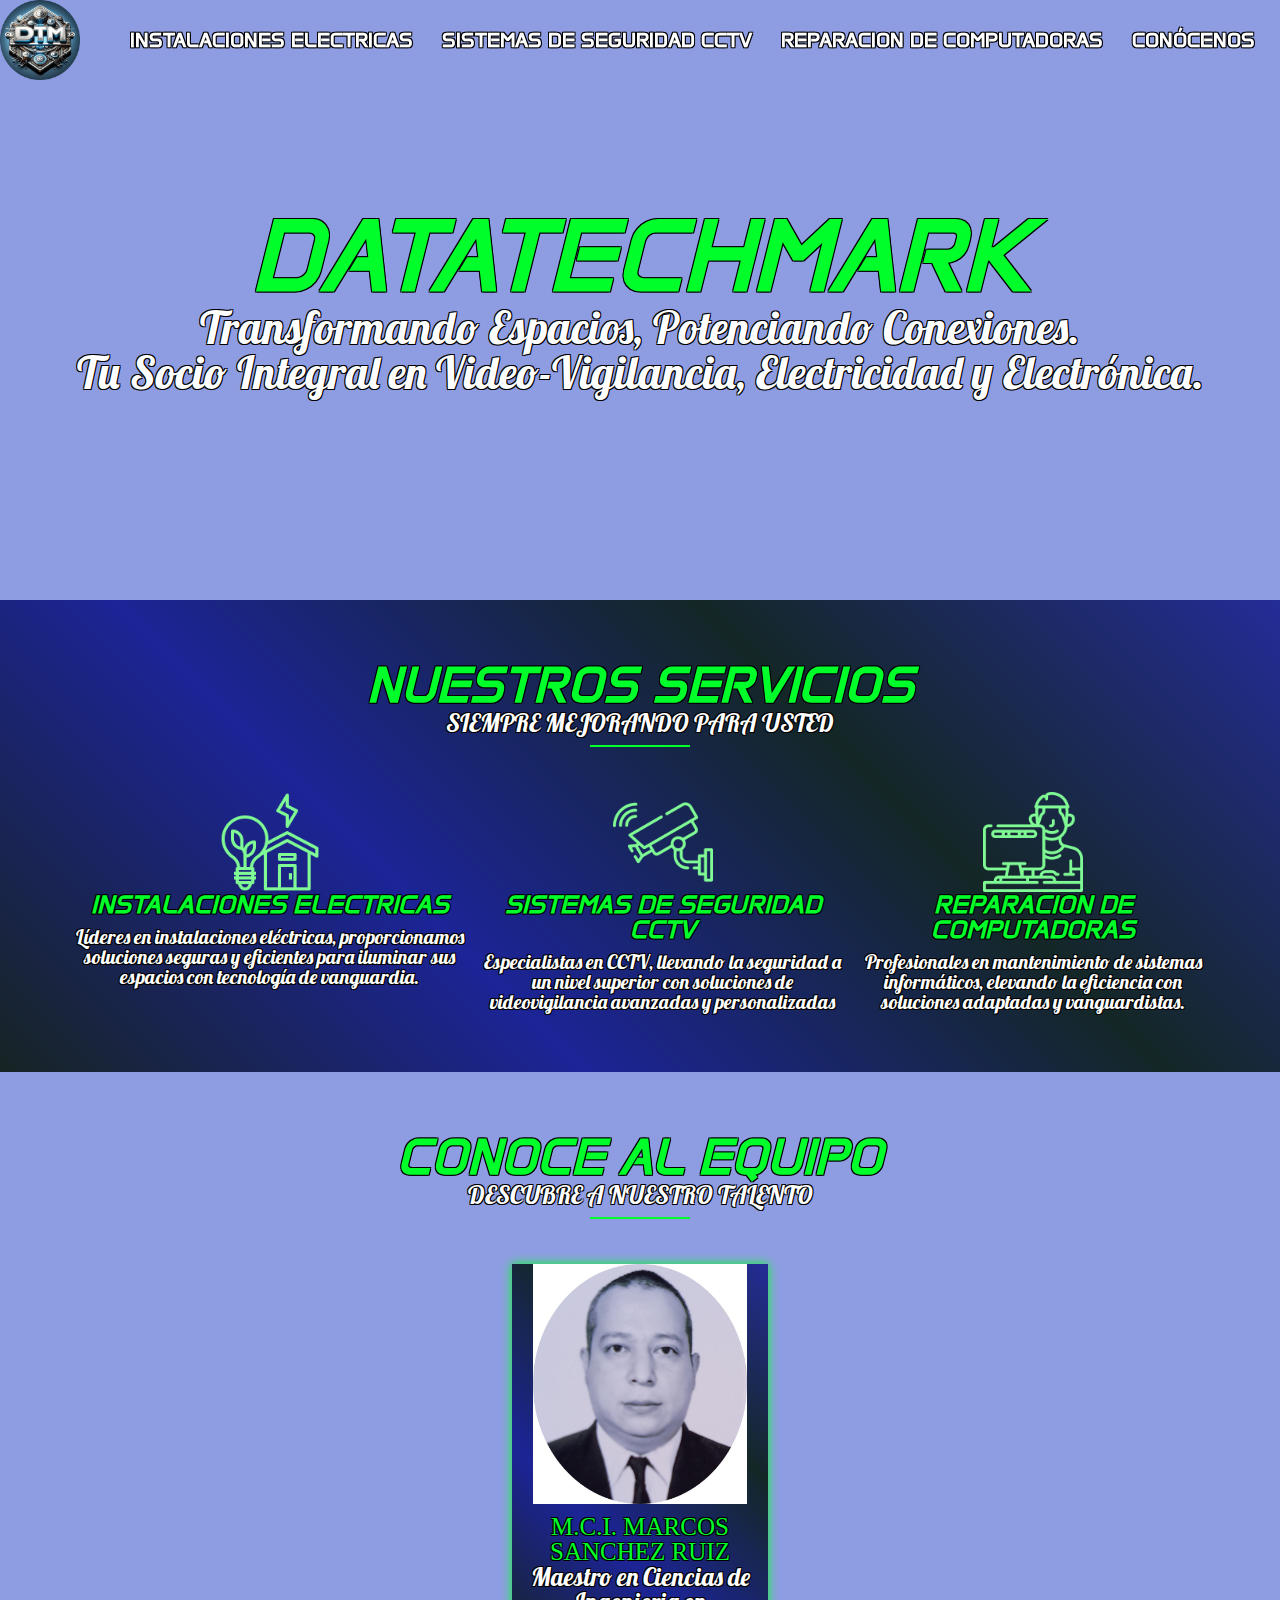
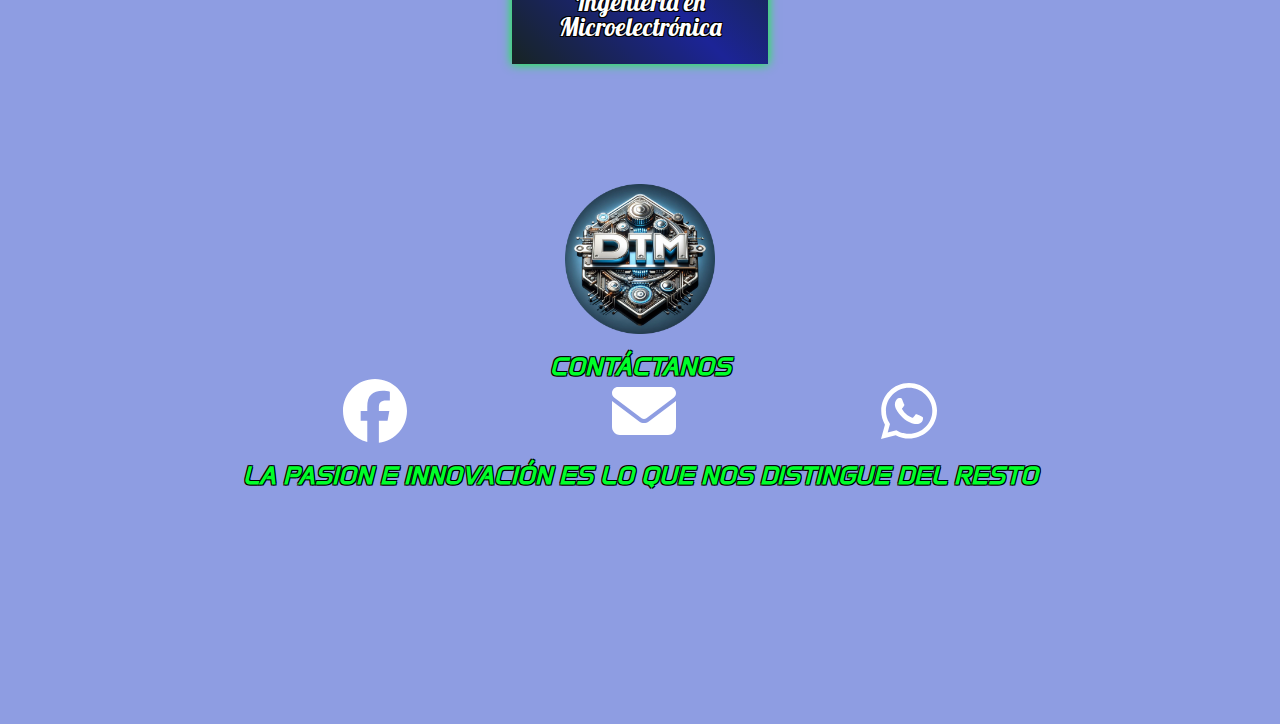
==== index.html @ df5556b8 "Se agrega archivo index.html" ====
<!DOCTYPE html>
<html lang="es">

<head>
    <meta charset="UTF-8">
    <meta name="viewport" content="width=device-width, initial-scale=1.0">
    <title>DATATECHMARK</title>

    <link rel="stylesheet" href="CSS/style.css">
    <script defer src="fontawesome-free-6.5.1-web/js/brands.js"></script>
    <script defer src="fontawesome-free-6.5.1-web/js/solid.js"></script>
    <script defer src="fontawesome-free-6.5.1-web/js/fontawesome.js"></script>
    <link href="https://unpkg.com/aos@2.3.1/dist/aos.css" rel="stylesheet">
    <link rel="preconnect" href="https://fonts.googleapis.com">
    <link rel="preconnect" href="https://fonts.gstatic.com" crossorigin>
    <link href="https://fonts.googleapis.com/css2?family=Anta&family=Handjet:wght@100..900&family=Lobster&family=Pacifico&family=Pixelify+Sans:wght@400..700&family=Silkscreen:wght@400;700&display=swap" rel="stylesheet">
</head>
<body class="hidden">
    <div class = "centrado" id = "onload">
        <div class="lds-spinner"><div></div><div></div><div></div><div></div><div></div><div></div><div></div><div></div><div></div><div></div><div></div><div></div></div>
    </div>
    <header>
        <nav id="nav" class="nav1">
            <div class="contenedor-nav">
                <div class="logo">
                    <img src="IMAGENES/logo2.png" alt="">
                </div>
                <div class="enlaces" id="enlaces">
                    <a href="/HTML/instalaciones.html" id="enlace-inicio" class="btn-header">INSTALACIONES ELECTRICAS</a>
                    <a href="/HTML/seguridad.html" id="enlace-inicio" class="btn-header">SISTEMAS DE SEGURIDAD CCTV</a>
                    <a href="/HTML/reparacion.html" id="enlace-inicio" class="btn-header">REPARACION DE COMPUTADORAS</a>
                    <a href="/HTML/about.html" id="enlace-inicio" class="btn-header">CONÓCENOS</a>
                </div>
                <div class="icono" id="open">
                    <span>&#9776;</span>
                </div>
            </div>
        </nav>
        <div class="textos">
            <h1>DATATECHMARK</h1>
            <h2>Transformando Espacios, Potenciando Conexiones.</h2>
            <h2>Tu Socio Integral en Video-Vigilancia, Electricidad y Electrónica.</h2>
        </div>
    </header>
    <main>
        <section class="about" id="servicio">
            <div class="contenedor">
                <h3>NUESTROS SERVICIOS</h3>
                <p class="after">SIEMPRE MEJORANDO PARA USTED</p>
                <div class="servicios">
                    <div class="caja-servicios">
                        <a href="/HTML/instalaciones.html" class="image-button"><img src="/IMAGENES/LUZ.png" alt="Botón de imagen"></a>
                        <h4>INSTALACIONES ELECTRICAS</h4>
                        <p>Líderes en instalaciones eléctricas,
                            proporcionamos soluciones seguras y
                            eficientes para iluminar sus espacios con tecnología de vanguardia.</p>
                    </div>
                    <div class="caja-servicios">
                        <a href="/HTML/seguridad.html" class="image-button"><img src="/IMAGENES/CCTVV.png" alt="Botón de imagen"></a>
                        <h4>SISTEMAS DE SEGURIDAD CCTV</h4>
                        <p>Especialistas en CCTV,
                            llevando la seguridad a un nivel superior
                            con soluciones de videovigilancia avanzadas y personalizadas</p>
                    </div>
                    <div class="caja-servicios">
                        <a href="/HTML/reparacion.html" class="image-button"><img src="/IMAGENES/COMPUTER.png" alt="Botón de imagen"></a>
                        <h4>REPARACION DE COMPUTADORAS</h4>
                        <p>Profesionales en mantenimiento de sistemas informáticos,
                             elevando la eficiencia con soluciones adaptadas y vanguardistas.</p>
                    </div>
                </div>
            </div>
        </section>
        <section class="team contenedor" id="equipo">
            <h3>CONOCE AL EQUIPO</h3>
            <p class="after">DESCUBRE A NUESTRO TALENTO</p>
            <div class="card">
                <div class="content-card">
                    <div class="people">
                        <a href="/HTML/about.html" class="image-button"><img src="IMAGENES/MARCOS2.png" alt=""></a>
                    </div>
                    <div class="texto-team">
                        <h4>M.C.I. MARCOS SANCHEZ RUIZ</h4>
                        <p>Maestro en Ciencias de Ingenieria en Microelectrónica</p>
                    </div>
                </div>
            </div>
        </section>
    </main>
    <footer id="contacto">
        <div class="footer contenedores">
            <div class="marca-logo">
                <img src="IMAGENES/logo2.png" alt="">
            </div>
            <p>CONTÁCTANOS</p>
            <div class="iconos">
                <a href="https://www.facebook.com/people/Datatechmark/61558090070048/" target="_blank"><i class="fa-brands fa-facebook fa-4x" style="color:rgb(255, 255, 255)"></i></a>
                <a href="mailto:datatechmark@gmail.com" target="_blank"><i class="fa-solid fa-envelope fa-4x" style="color:rgb(255, 255, 255)"></i></a>
                <a href="https://wa.me/5215526865824" target="_blank"><i class="fa-brands fa-whatsapp fa-4x" style="color:rgb(255, 255, 255)"></i></a>
            </div>
            <p>LA PASION E INNOVACIÓN ES LO QUE NOS DISTINGUE DEL RESTO</p>
        </div>
    </footer>
    <script src="JS/jquery.js"></script>
    <script src="JS/main.js"></script>
    <script src="JS/filtro.js"></script>
    <script src="https://unpkg.com/aos@2.3.1/dist/aos.js"></script>
    <script>
        AOS.init();
    </script>

</body>

</html>
---- CSS/style.css ----
:root {
  --color1: rgb(255, 255, 255);
  --color2: rgb(0, 255, 42);
  --color3: rgba(11, 194, 211, 0.623);
  --color4: rgb(0, 0, 0);
  --fondo: rgb(255, 255, 255);
  --imagendefondo: url(/IMAGENES/185631-876210585_small.gif);
  --subtitulos: 25px;
  --titulos: 50px;
  --margenes: 60px;
  --espacios: 10px;
  --espacios-contenido: 45px;
}

/* Reset en CSS */
html, body, div, span, applet, object, iframe,
h1, h2, h3, h4, h5, h6, p, blockquote, pre,
a, abbr, acronym, address, big, cite, code,
del, dfn, em, img, ins, kbd, q, s, samp,
small, strike, strong, sub, sup, tt, var,
b, u, i, center,
dl, dt, dd, ol, ul, li,
fieldset, form, label, legend,
table, caption, tbody, tfoot, thead, tr, th, td,
article, aside, canvas, details, embed, 
figure, figcaption, footer, header, hgroup, 
menu, nav, output, ruby, section, summary,
time, mark, audio, video {
	margin: 0;
	padding: 0;
	border: 0;
	font-size: 100%;
	font: inherit;
	vertical-align: baseline;
}
/* HTML5 display-role reset for older browsers */
article, aside, details, figcaption, figure, 
footer, header, hgroup, menu, nav, section {
	display: block;
}
body {
	line-height: 1;
}
ol, ul {
	list-style: none;
}
blockquote, q {
	quotes: none;
}
blockquote:before, blockquote:after,
q:before, q:after {
	content: '';
	content: none;
}
table {
	border-collapse: collapse;
	border-spacing: 0;
}
/* Termina el reset CSS */

html{
background-color:rgb(142, 157, 226)
}



* {
  margin: 0;
  padding: 0;
  box-sizing: border-box;
}

img {
  vertical-align: top;
}

/*Preloader*/
.hidden {
  overflow: hidden;
}

.centrado {
  position: fixed;
  width: 100vw;
  height: 100vh;
  background: #000000;
  z-index: 100;
  display: flex;
  justify-content: center;
  align-items: center;
}

.lds-spinner {
  color: official;
  display: inline-block;
  position: relative;
  width: 80px;
  height: 80px;
}

.lds-spinner div {
  transform-origin: 40px 40px;
  animation: lds-spinner 1.2s linear infinite;
}

.lds-spinner div:after {
  content: " ";
  display: block;
  position: absolute;
  top: 3px;
  left: 37px;
  width: 6px;
  height: 18px;
  border-radius: 20%;
  background: #cef;
}

.lds-spinner div:nth-child(1) {
  transform: rotate(0deg);
  animation-delay: -1.1s;
}

.lds-spinner div:nth-child(2) {
  transform: rotate(30deg);
  animation-delay: -1s;
}

.lds-spinner div:nth-child(3) {
  transform: rotate(60deg);
  animation-delay: -0.9s;
}

.lds-spinner div:nth-child(4) {
  transform: rotate(90deg);
  animation-delay: -0.8s;
}

.lds-spinner div:nth-child(5) {
  transform: rotate(120deg);
  animation-delay: -0.7s;
}

.lds-spinner div:nth-child(6) {
  transform: rotate(150deg);
  animation-delay: -0.6s;
}

.lds-spinner div:nth-child(7) {
  transform: rotate(180deg);
  animation-delay: -0.5s;
}

.lds-spinner div:nth-child(8) {
  transform: rotate(210deg);
  animation-delay: -0.4s;
}

.lds-spinner div:nth-child(9) {
  transform: rotate(240deg);
  animation-delay: -0.3s;
}

.lds-spinner div:nth-child(10) {
  transform: rotate(270deg);
  animation-delay: -0.2s;
}

.lds-spinner div:nth-child(11) {
  transform: rotate(300deg);
  animation-delay: -0.1s;
}

.lds-spinner div:nth-child(12) {
  transform: rotate(330deg);
  animation-delay: 0s;
}

@keyframes lds-spinner {
  0% {
    opacity: 1;
  }

  100% {
    opacity: 0;
  }
}

/*Header*/
header {
  width: 100%;
  height: 600px;
  background: var(--imagendefondo);
  background-attachment:fixed;
  background-position: center;
  background-size:cover;
}

nav {
  width: 100%;
  position: fixed;
  text-shadow: -1px -1px 0 var(--color4), 1px -1px 0 var(--color4),
  -1px 1px 0 var(--color4), 1px 1px 0 var(--color4);
}

.nav1 {
  height: 80px;
  color: var(--color1)
}

.nav2 {
  background: linear-gradient(45deg, #172423, #1c2497, #142726, #242c97);
  height: 80px;
  color: var(--color1);
}

.contenedor-nav {
  display: flex;
  margin: auto;
  width: 100%;
  justify-content: space-between;
  align-items: center;
  max-width:1700px;
  height: inherit;
  overflow: hidden;
}

nav .enlaces a {
  display: inline-block;
  padding: 5px 0;
  margin-right: 25px;
  font-size: 20px;
  font-weight: 700;
  text-decoration: none;
  /* border-bottom: 5px solid ; */
  color: inherit;
  font-family: "Anta", sans-serif;
  font-style: normal;
}

nav .enlaces a:hover {
  border-bottom: 5px solid var(--color1);
  transition: 0.3s;
}

.logo,
.logo img {
  height: 80px;
  /* box-shadow: 4px 2px 2px var(--color2); */
}

.icono {
  display: none;
  font-size: 24px;
  padding: 23.5px 20px;
}

.textos {
  width: 100%;
  height: 100%;
  display: flex;
  justify-content: center;
  flex-direction: column;
  align-items: center;
  /* color: var(--color2); */
  text-shadow: -1px -1px 0 var(--color4), 1px -1px 0 var(--color4),
    -1px 1px 0 var(--color4), 1px 1px 0 var(--color4);
  overflow: hidden;
  text-align: center;
	/* -webkit-text-stroke: 1px #282828;
	text-shadow: 0px 4px 4px #00f3fc; */
}

.textos>h1 {
  font-size: 100px;
  font-family: "Anta", sans-serif;
  font-weight: 700;
  font-style:italic;
  color: var(--color2);
}

.textos>h2 {
  font-size: 45px;
  font-family: "Lobster", sans-serif;
  font-weight: 400;
  font-style: normal;
  color: white;
  /* color: var(--color1); */
}

/*main*/
.contenedor {
  margin: auto;
  padding: var(--margenes) 0;
  width: 90%;
  max-width:400;
  text-align: center;
  overflow: hidden;
  text-shadow: -1px -1px 0 var(--color4), 1px -1px 0 var(--color4),
  -1px 1px 0 var(--color4), 1px 1px 0 var(--color4);
}
.contenedores {
  margin: auto;
  padding: var(--margenes) 0;
  width: 90%;
  max-width: 1000px;
  text-align: center;
  overflow: hidden;
  text-shadow: -1px -1px 0 var(--color4), 1px -1px 0 var(--color4),
  -1px 1px 0 var(--color4), 1px 1px 0 var(--color4);
}
.contenedor h3 {
  font-size: var(--titulos);
	color:var(--color2);
  font-family: "Anta", sans-serif;
  font-weight: 700;
  font-style: italic;
}

.contenedor p {
  font-size: var(--subtitulos);
  font-family: "Lobster", sans-serif;
  font-weight: 400;
  font-style: normal;
  color: var(--color1);
}
.contenedores p {
  font-size: var(--subtitulos);
  font-weight: 900;
  color: var(--color2);
}



.about {
  background: linear-gradient(45deg, #172423, #1c2497, #142726, #242c97);
  height: auto;
  color: var(--color1);
}

.servicios {
  display: flex;
  color: #ffffff;
  font-size: 25px;
  justify-content: space-between;
  margin: auto;
  flex-wrap: nowrap;
}
.image-button {
  background: none;
  border: none;
  cursor: pointer;
  padding: 0;
  margin: 0;
}
.caja-servicios img {
  width: 100px;
  height: 100px;
  object-fit: cover;
}

.caja-servicios>h4 {
  margin-bottom: var(--espacios);
  color: var(--color2);
  font-family: "Anta", sans-serif;
  font-weight: 700;
  font-style: italic;
}

.caja-servicios>p {
  text-align: center;
  color: var(--color1);
  font-size: 20px;
  font-family: "Lobster", sans-serif;
  font-weight: 400;
  font-style: normal;
  font-style: normal;
}

.after::after {
  content: '';
  display: block;
  margin: auto;
  margin-top: var(--espacios);
  width: 100px;
  height: 2px;
  background: var(--color2);
  margin-bottom: var(--espacios-contenido);
}
#equipo{
  height: auto;
  width: auto;
  background:var(--imagendefondo);
  background-attachment:fixed;
  background-position: center;
  background-size:cover;
}
.card {
  display: flex;
  justify-content: space-around;
  flex-wrap: wrap;
}

.content-card {
  width: 20%;
  box-shadow: 0 0 10px 0 var(--color2);
  overflow: hidden;
  height: 400px;
  background: linear-gradient(45deg, #172423, #1c2497, #142726, #242c97);
}

.people {
  height: 60%;
}

.content-card img {
  width: 100%;
  height: 100%;
  /* animation: ease-in animat 1s; */
  object-fit:scale-down;
}
/* @keyframes animat {
  0%{
    transform: scale(0);
  }100%{
    transform: scale(1);
  }
} */

.texto-team {
  font-size: 25px;
  color: var(--color2);
  height: 20%;
  width: 100%;
  padding: var(--espacios) 0;
}

.texto-team p {
  font-size: 25px;
  text-align:center;
}

footer {
  background:var(--imagendefondo);
  width: 100%;
  height: 600px;
  background-attachment: fixed;
  background-position: center;
  background-size:cover;
}

.marca-logo {
  width: 30%;
  margin: auto;
  margin-bottom:20px;
}
.marca-logo img {
  width: 50%;
}

.iconos {
  display: flex;
  margin:auto;
  margin-bottom:20px;
  justify-content: space-around;
  width: 80%;
}

footer p {
  font-family: "Anta", sans-serif;
  font-weight: 700;
  font-size: 50px;
  font-style: italic;
}
/* footer .contenedores p{
  color: rgb(0, 0, 0);
} */

@media screen and (max-width: 700px) {
  nav .enlaces a {
    display: inline-block;
    padding:5px 5px;
    margin-right: 15px;
    font-size: 13px;
    font-weight: 400;
  }
  /* .after p{
    font-size: ;
  } */

  .nav2 {
    color:var(--color1);
  }


  .icono {
    display: block;
    cursor: pointer;
  }

  .enlaces {
    position: fixed;
    top: 80px;
    text-align: center;
    left: 0;
    font-size: 10px;
    transition: 0.5s;
    width: 0;
    overflow: hidden;
    background: linear-gradient(45deg, #172423, #1c2497, #142726, #242c97);
  }
  #equipo{
    background: linear-gradient(45deg, #172423, #1c2497, #142726, #242c97);
  }
  .content-card {
    width: 100%;
  }

  .texto-team {
    font-size: 15px;
  }
  
  .texto-team p {
    font-size: 15px;
  }
  .servicios {
    display: flex;
    color: #ffffff;
    font-size: 25px;
    flex-direction: column;
    justify-content: space-between;
    margin: auto;
    flex-wrap: wrap;
  }

  .textos>h1 {
    font-size: 45px;
  }

  .textos>h2 {
    font-size: 20px;
  }
  .contenedor>h3 {
    font-size: 30px;
  }
  :root {
    --margenes: 30px;
  }
}

@media screen and (max-width: 500px) {
  :root {
    --espacios-contenido: 25px;
  }
}
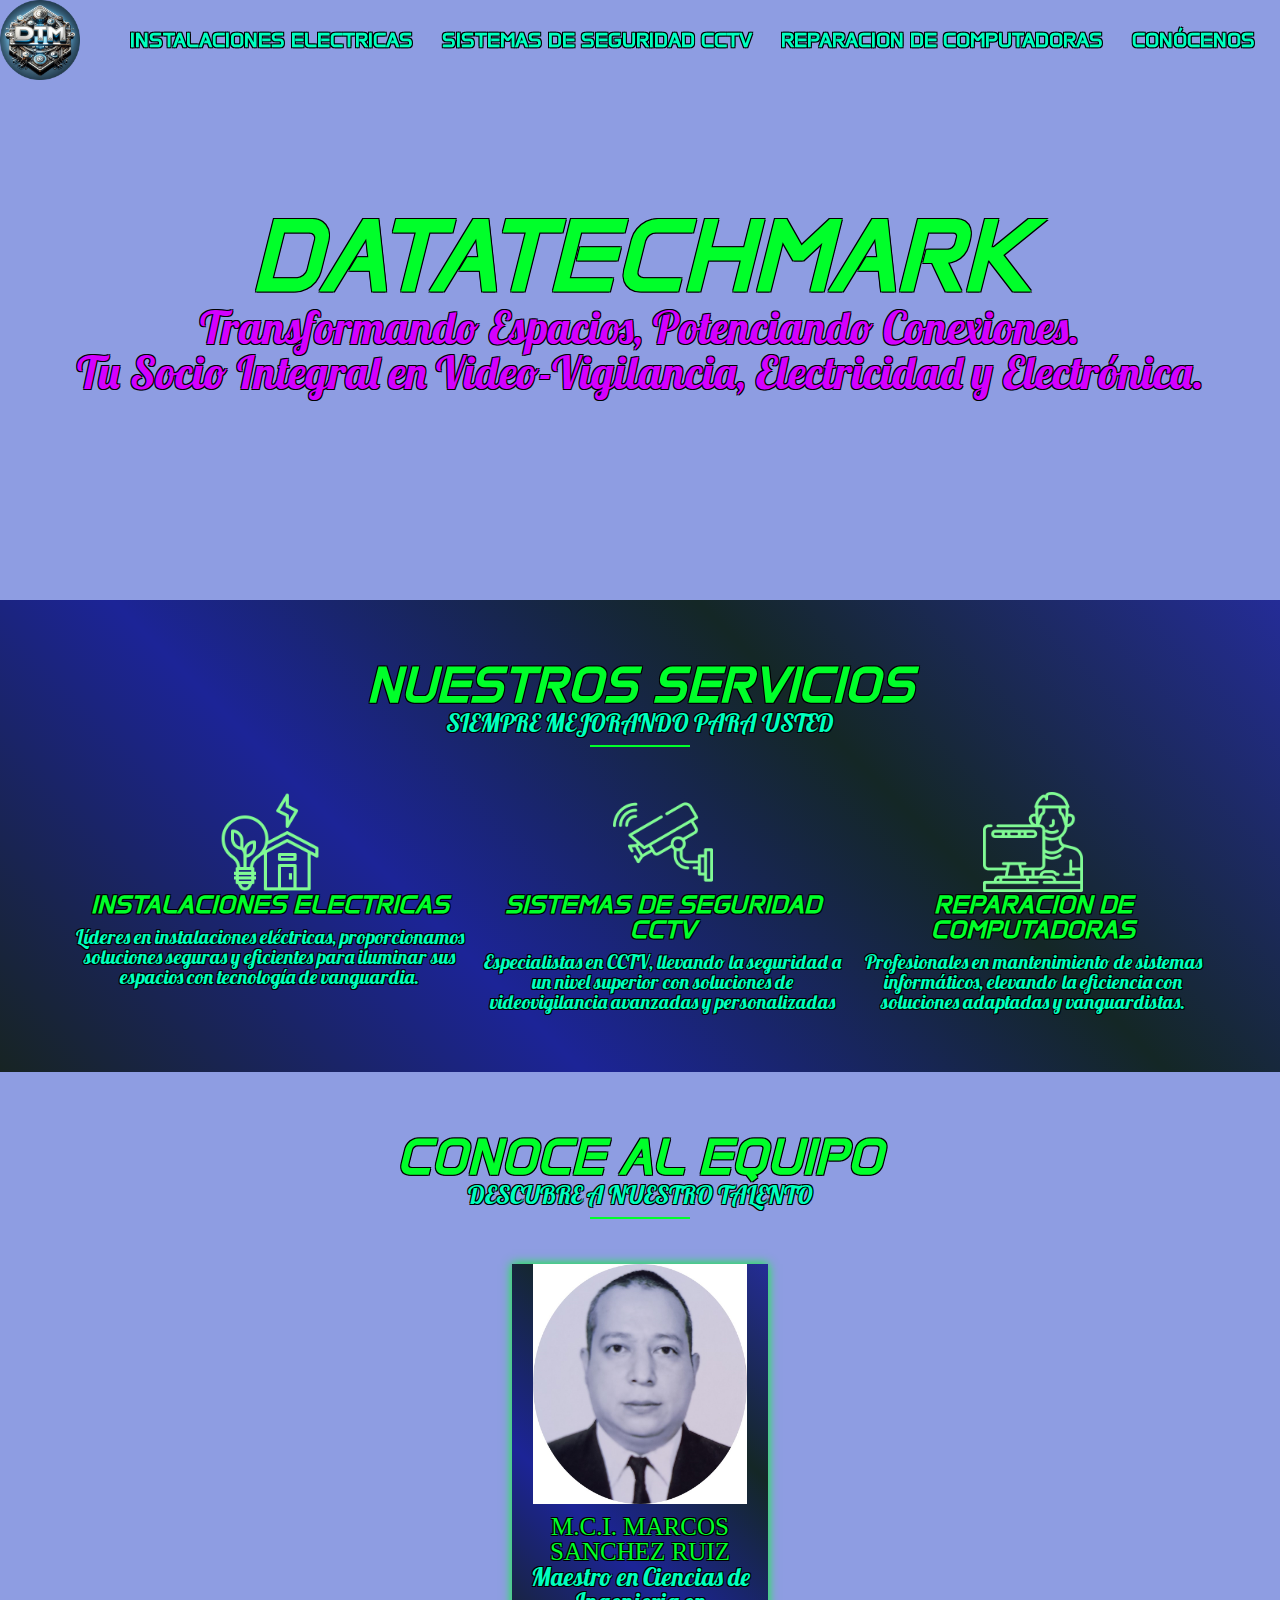
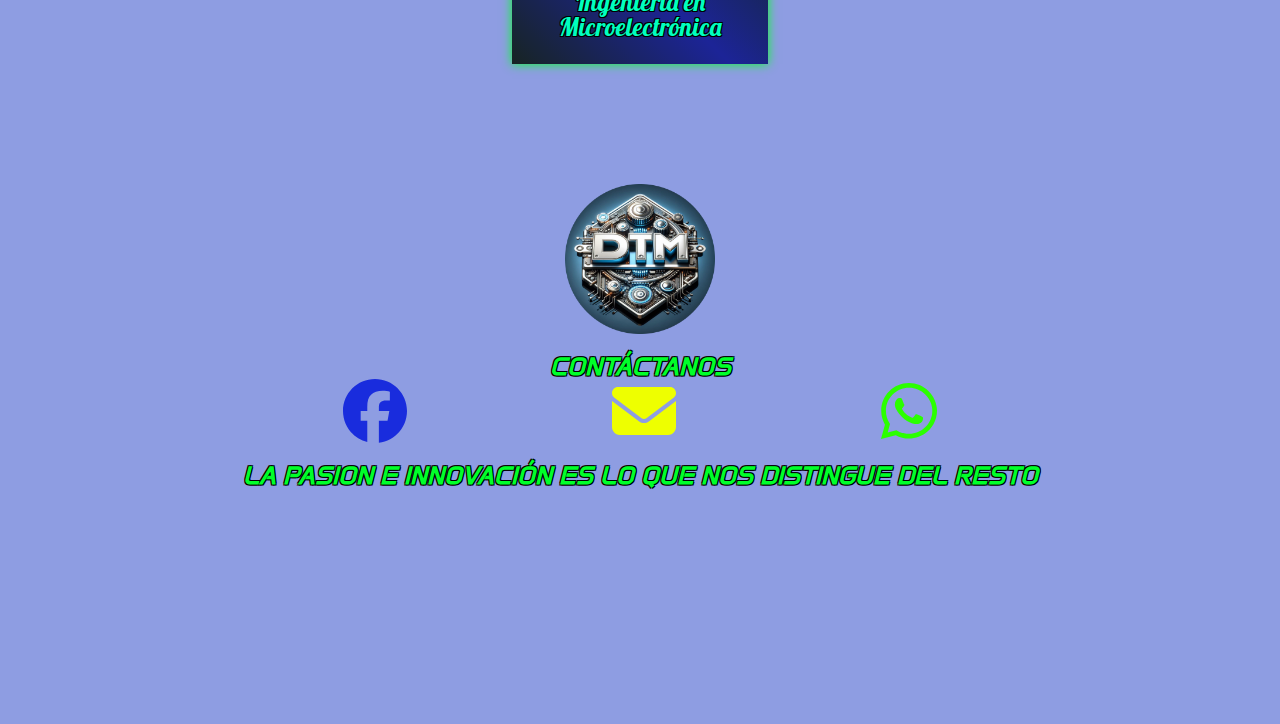
==== commit df9b0bb1: "Se cambiam los colores de las letras y asi mismo de los iconos de contactos" ====
--- a/index.html
+++ b/index.html
@@ -94,9 +94,9 @@
             </div>
             <p>CONTÁCTANOS</p>
             <div class="iconos">
-                <a href="https://www.facebook.com/people/Datatechmark/61558090070048/" target="_blank"><i class="fa-brands fa-facebook fa-4x" style="color:rgb(255, 255, 255)"></i></a>
-                <a href="mailto:datatechmark@gmail.com" target="_blank"><i class="fa-solid fa-envelope fa-4x" style="color:rgb(255, 255, 255)"></i></a>
-                <a href="https://wa.me/5215526865824" target="_blank"><i class="fa-brands fa-whatsapp fa-4x" style="color:rgb(255, 255, 255)"></i></a>
+                <a href="https://www.facebook.com/people/Datatechmark/61558090070048/" target="_blank"><i class="fa-brands fa-facebook fa-4x" style="color:rgb(25, 44, 221)"></i></a>
+                <a href="mailto:datatechmark@gmail.com" target="_blank"><i class="fa-solid fa-envelope fa-4x" style="color:rgb(238, 255, 0)"></i></a>
+                <a href="https://wa.me/5215526865824" target="_blank"><i class="fa-brands fa-whatsapp fa-4x" style="color:rgb(43, 255, 0)"></i></a>
             </div>
             <p>LA PASION E INNOVACIÓN ES LO QUE NOS DISTINGUE DEL RESTO</p>
         </div>
--- a/CSS/style.css
+++ b/CSS/style.css
@@ -1,10 +1,10 @@
 :root {
-  --color1: rgb(255, 255, 255);
+  --color1: rgb(0, 255, 191);
   --color2: rgb(0, 255, 42);
   --color3: rgba(11, 194, 211, 0.623);
   --color4: rgb(0, 0, 0);
   --fondo: rgb(255, 255, 255);
-  --imagendefondo: url(/IMAGENES/185631-876210585_small.gif);
+  --imagendefondo: url(/IMAGENES/primera.jpg);
   --subtitulos: 25px;
   --titulos: 50px;
   --margenes: 60px;
@@ -283,7 +283,7 @@
   font-family: "Lobster", sans-serif;
   font-weight: 400;
   font-style: normal;
-  color: white;
+  color: rgb(212, 0, 255);
   /* color: var(--color1); */
 }
 
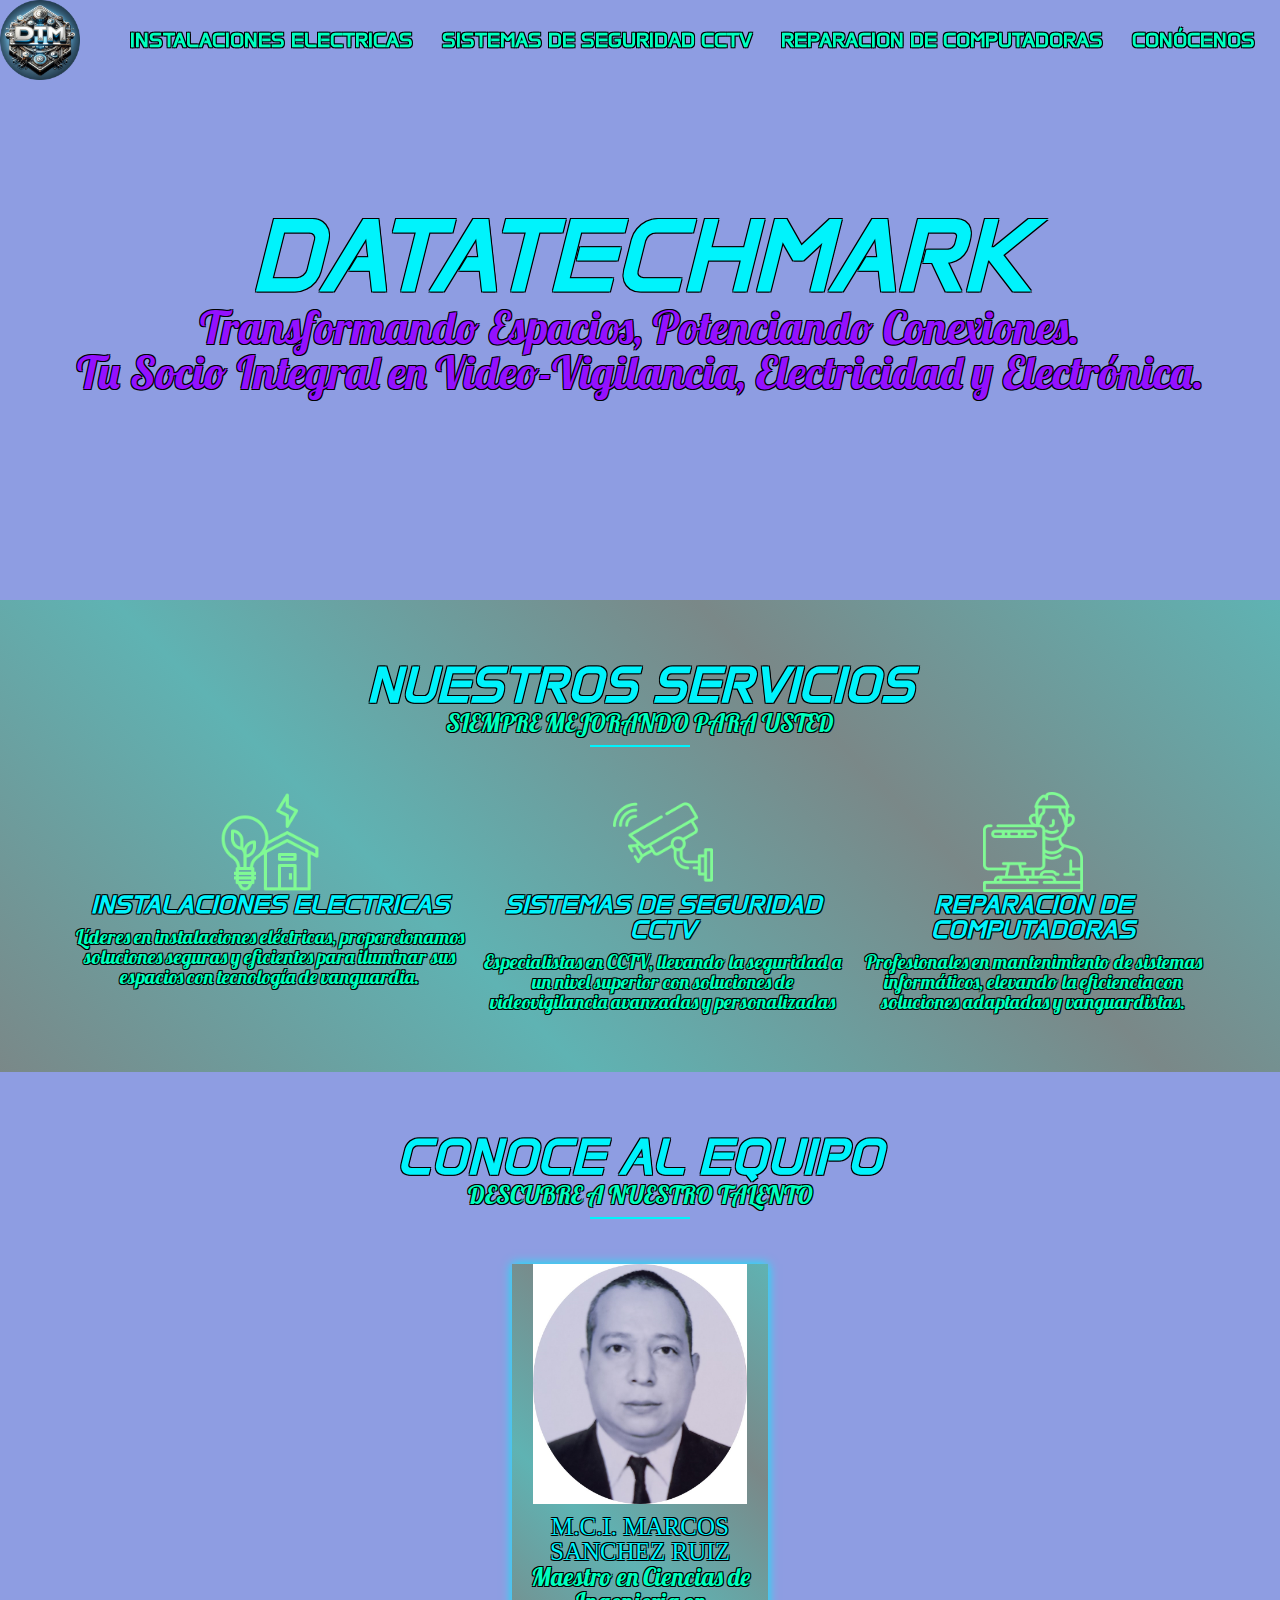
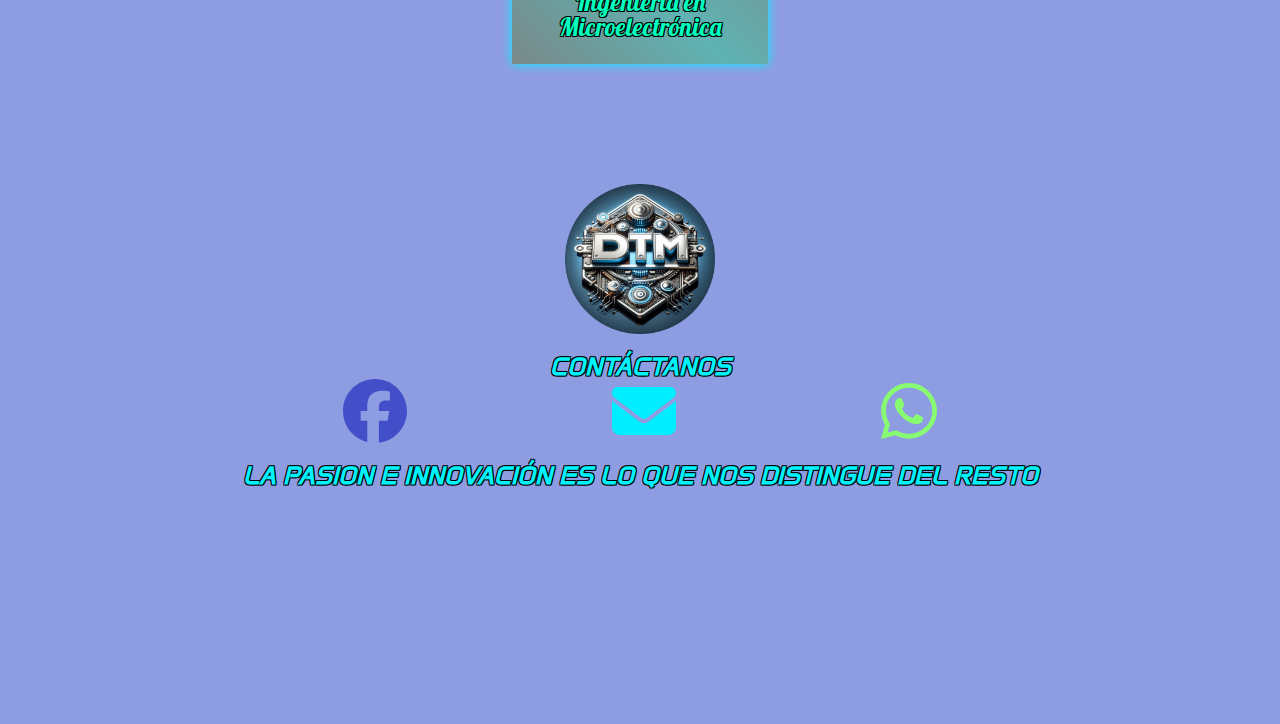
==== commit 6448ae15: "Se hacen cambios a fondos y se agregan nuevas imagenes, quitando los gif's." ====
--- a/index.html
+++ b/index.html
@@ -94,9 +94,9 @@
             </div>
             <p>CONTÁCTANOS</p>
             <div class="iconos">
-                <a href="https://www.facebook.com/people/Datatechmark/61558090070048/" target="_blank"><i class="fa-brands fa-facebook fa-4x" style="color:rgb(25, 44, 221)"></i></a>
-                <a href="mailto:datatechmark@gmail.com" target="_blank"><i class="fa-solid fa-envelope fa-4x" style="color:rgb(238, 255, 0)"></i></a>
-                <a href="https://wa.me/5215526865824" target="_blank"><i class="fa-brands fa-whatsapp fa-4x" style="color:rgb(43, 255, 0)"></i></a>
+                <a href="https://www.facebook.com/people/Datatechmark/61558090070048/" target="_blank"><i class="fa-brands fa-facebook fa-4x" style="color:rgb(66, 79, 201)"></i></a>
+                <a href="mailto:datatechmark@gmail.com" target="_blank"><i class="fa-solid fa-envelope fa-4x" style="color:rgb(0, 238, 255)"></i></a>
+                <a href="https://wa.me/5215526865824" target="_blank"><i class="fa-brands fa-whatsapp fa-4x" style="color:rgb(136, 252, 113)"></i></a>
             </div>
             <p>LA PASION E INNOVACIÓN ES LO QUE NOS DISTINGUE DEL RESTO</p>
         </div>
--- a/CSS/style.css
+++ b/CSS/style.css
@@ -1,6 +1,6 @@
 :root {
   --color1: rgb(0, 255, 191);
-  --color2: rgb(0, 255, 42);
+  --color2: rgb(0, 243, 252);
   --color3: rgba(11, 194, 211, 0.623);
   --color4: rgb(0, 0, 0);
   --fondo: rgb(255, 255, 255);
@@ -208,7 +208,7 @@
 }
 
 .nav2 {
-  background: linear-gradient(45deg, #172423, #1c2497, #142726, #242c97);
+  background: linear-gradient(45deg, #7a8888, #5fb3b3, #7a8888, #5fb3b3);
   height: 80px;
   color: var(--color1);
 }
@@ -283,7 +283,7 @@
   font-family: "Lobster", sans-serif;
   font-weight: 400;
   font-style: normal;
-  color: rgb(212, 0, 255);
+  color: rgb(148, 17, 255);
   /* color: var(--color1); */
 }
 
@@ -332,7 +332,7 @@
 
 
 .about {
-  background: linear-gradient(45deg, #172423, #1c2497, #142726, #242c97);
+  background: linear-gradient(45deg, #7a8888, #5fb3b3, #7a8888, #5fb3b3);
   height: auto;
   color: var(--color1);
 }
@@ -405,7 +405,7 @@
   box-shadow: 0 0 10px 0 var(--color2);
   overflow: hidden;
   height: 400px;
-  background: linear-gradient(45deg, #172423, #1c2497, #142726, #242c97);
+  background: linear-gradient(45deg, #7a8888, #5fb3b3, #7a8888, #5fb3b3);
 }
 
 .people {
@@ -506,10 +506,10 @@
     transition: 0.5s;
     width: 0;
     overflow: hidden;
-    background: linear-gradient(45deg, #172423, #1c2497, #142726, #242c97);
+    background: linear-gradient(45deg, #7a8888, #5fb3b3, #7a8888, #5fb3b3);
   }
   #equipo{
-    background: linear-gradient(45deg, #172423, #1c2497, #142726, #242c97);
+    background: linear-gradient(45deg, #7a8888, #5fb3b3, #7a8888, #5fb3b3);
   }
   .content-card {
     width: 100%;
